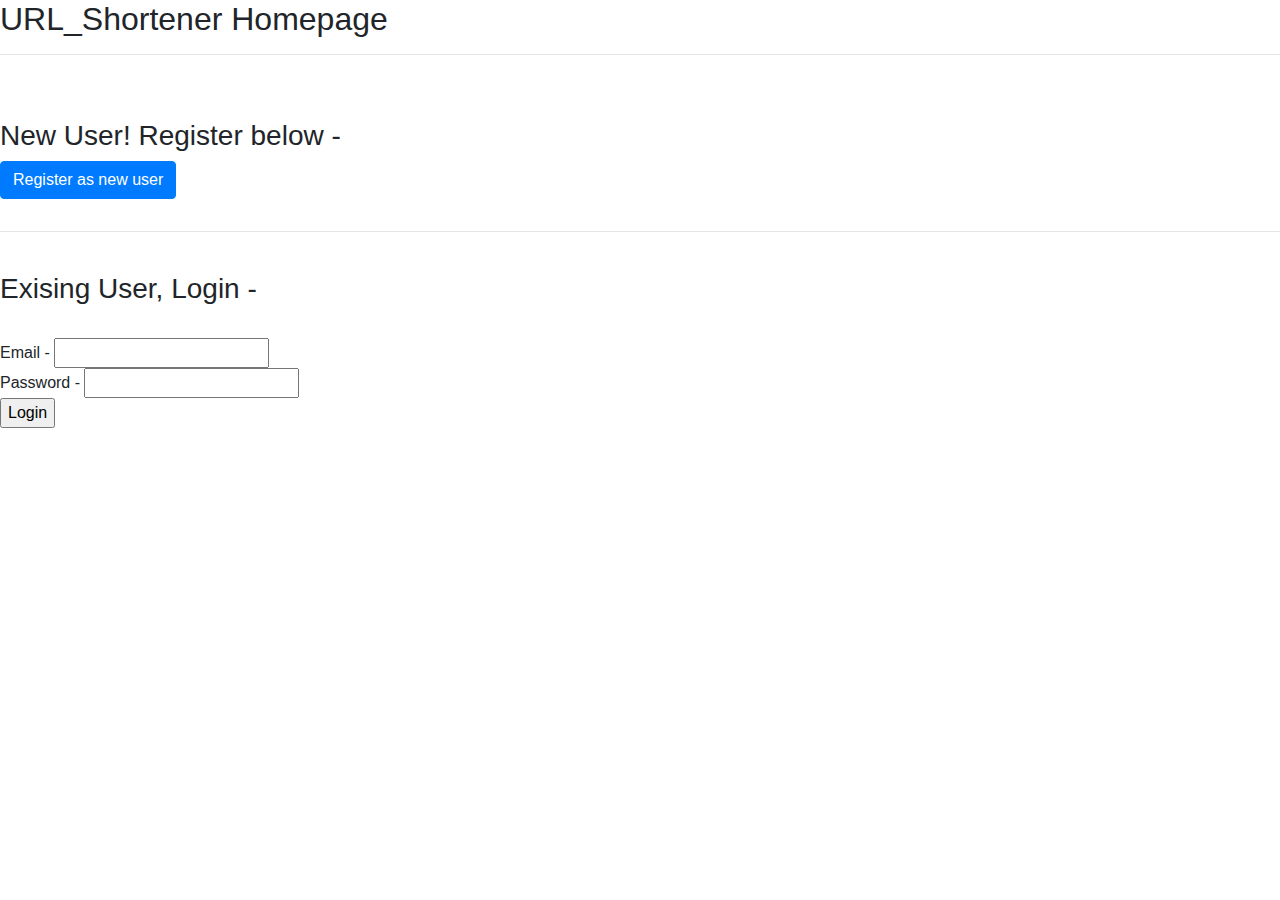
==== src/main/resources/templates/homepage.html @ 4a41c62e "User registration page" ====
<!DOCTYPE html>
<html xmlns:th="http://thymeleaf.org">
<head>
<meta charset="utf-8">
<meta name="viewport" content="width=device-width, initial-scale=1, shrink-to-fit=no">

    <!-- Bootstrap CSS -->
<link rel="stylesheet" href="https://stackpath.bootstrapcdn.com/bootstrap/4.5.2/css/bootstrap.min.css">

<link rel="stylesheet" th:href="@{/css/basic.css}" />

<head>
<body>
<h2>URL_Shortener Homepage</h2>
<hr><br><br>
<h3>New User! Register below - </h3>
<a th:href="@{/users/register}" class="btn btn-primary  btm-sm mb-3">Register as new user</a>
<hr>
<br>
<h3>Exising User, Login - </h3>
<br>
<form action="login" method="post">
	Email - <input type="text" name="email"><br>
	Password - <input type="text" name="password"><br>
	<input type="submit" value="Login">
</form>
<br><br>
<span style="color:red;"><p th:text="${date}" class="funny" /></span>
</body>
</html>
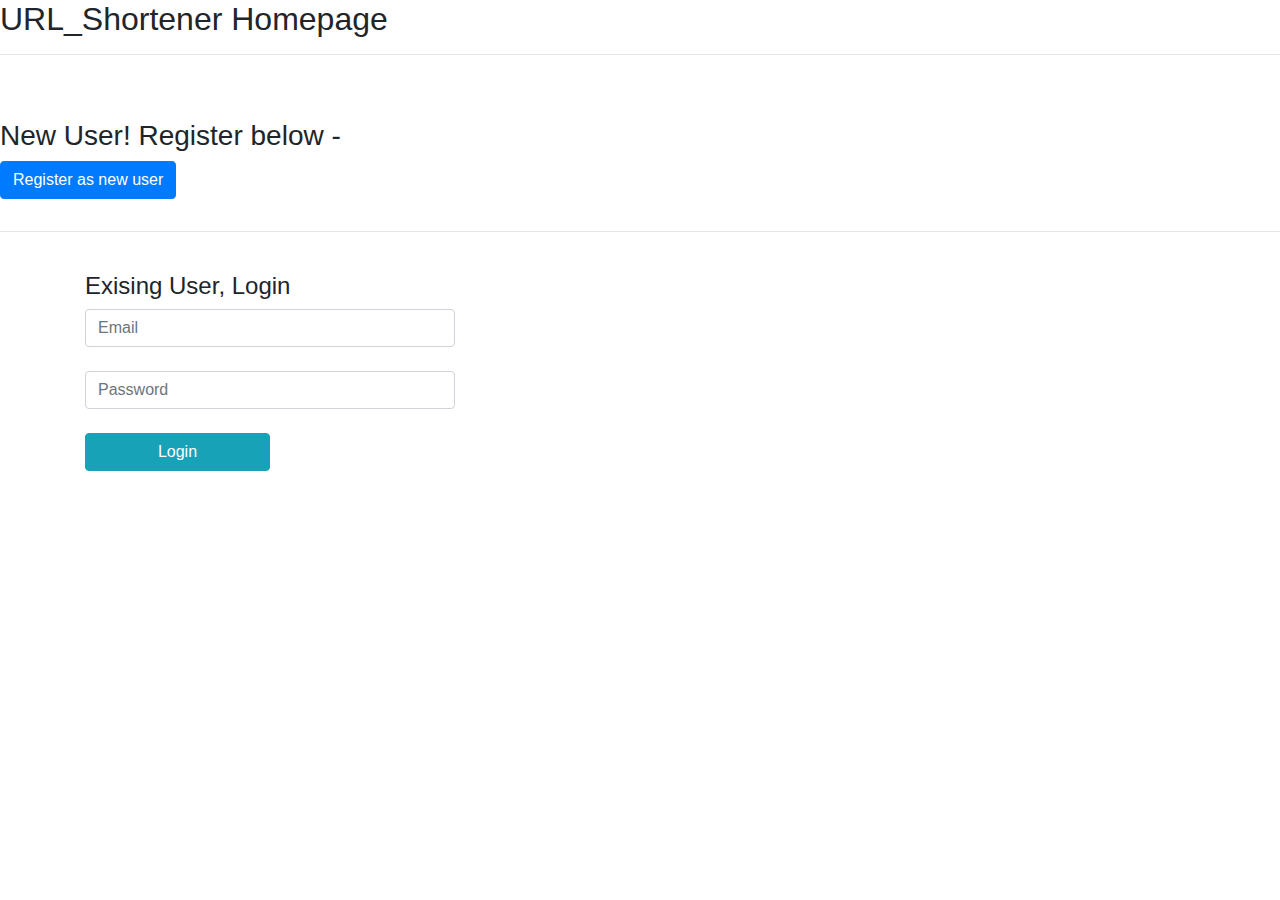
==== commit 959243b6: "Update Login page" ====
--- a/src/main/resources/templates/homepage.html
+++ b/src/main/resources/templates/homepage.html
@@ -17,13 +17,18 @@
 <a th:href="@{/users/register}" class="btn btn-primary  btm-sm mb-3">Register as new user</a>
 <hr>
 <br>
-<h3>Exising User, Login - </h3>
-<br>
-<form action="login" method="post">
-	Email - <input type="text" name="email"><br>
-	Password - <input type="text" name="password"><br>
-	<input type="submit" value="Login">
-</form>
+
+<div class="container">
+	<p class="h4 mb4"> Exising User, Login </p>
+ 	<form action="#" th:action="@{/users/login}" method="POST">
+			<input type="text"  placeholder="Email" class="form-control mb-4 col-4">
+			<input type="text"  placeholder="Password" class="form-control mb-4 col-4">
+			<button type="submit" class="btn btn-info col-2"> Login </button>
+	</form>
+</div>
+
+
+
 <br><br>
 <span style="color:red;"><p th:text="${date}" class="funny" /></span>
 </body>
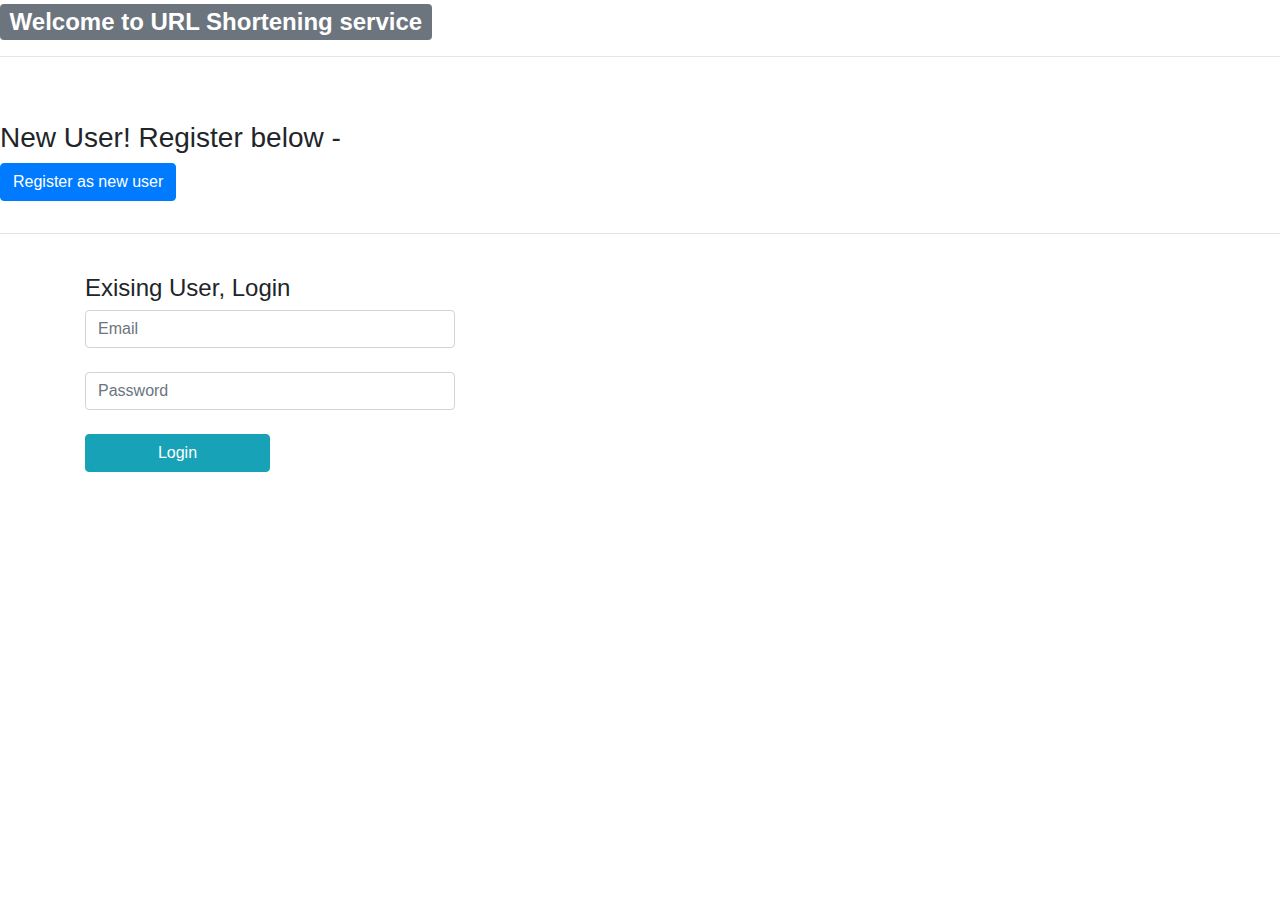
==== commit 3ee8bd89: "Update frontend" ====
--- a/src/main/resources/templates/homepage.html
+++ b/src/main/resources/templates/homepage.html
@@ -11,7 +11,7 @@
 
 <head>
 <body>
-<h2>URL_Shortener Homepage</h2>
+<h2><span style="text-align:center" class="badge badge-secondary">Welcome to URL Shortening service</span></h2>
 <hr><br><br>
 <h3>New User! Register below - </h3>
 <a th:href="@{/users/register}" class="btn btn-primary  btm-sm mb-3">Register as new user</a>
@@ -21,15 +21,14 @@
 <div class="container">
 	<p class="h4 mb4"> Exising User, Login </p>
  	<form action="#" th:action="@{/users/login}" method="POST">
-			<input type="text"  placeholder="Email" class="form-control mb-4 col-4">
-			<input type="text"  placeholder="Password" class="form-control mb-4 col-4">
+			<input type="text"  name="email" placeholder="Email" class="form-control mb-4 col-4">
+			<input type="text"  name="password" placeholder="Password" class="form-control mb-4 col-4">
 			<button type="submit" class="btn btn-info col-2"> Login </button>
 	</form>
+	<br>
+	<p style="color:red" th:text="${loginError}"/>
 </div>
 
 
-
-<br><br>
-<span style="color:red;"><p th:text="${date}" class="funny" /></span>
 </body>
 </html>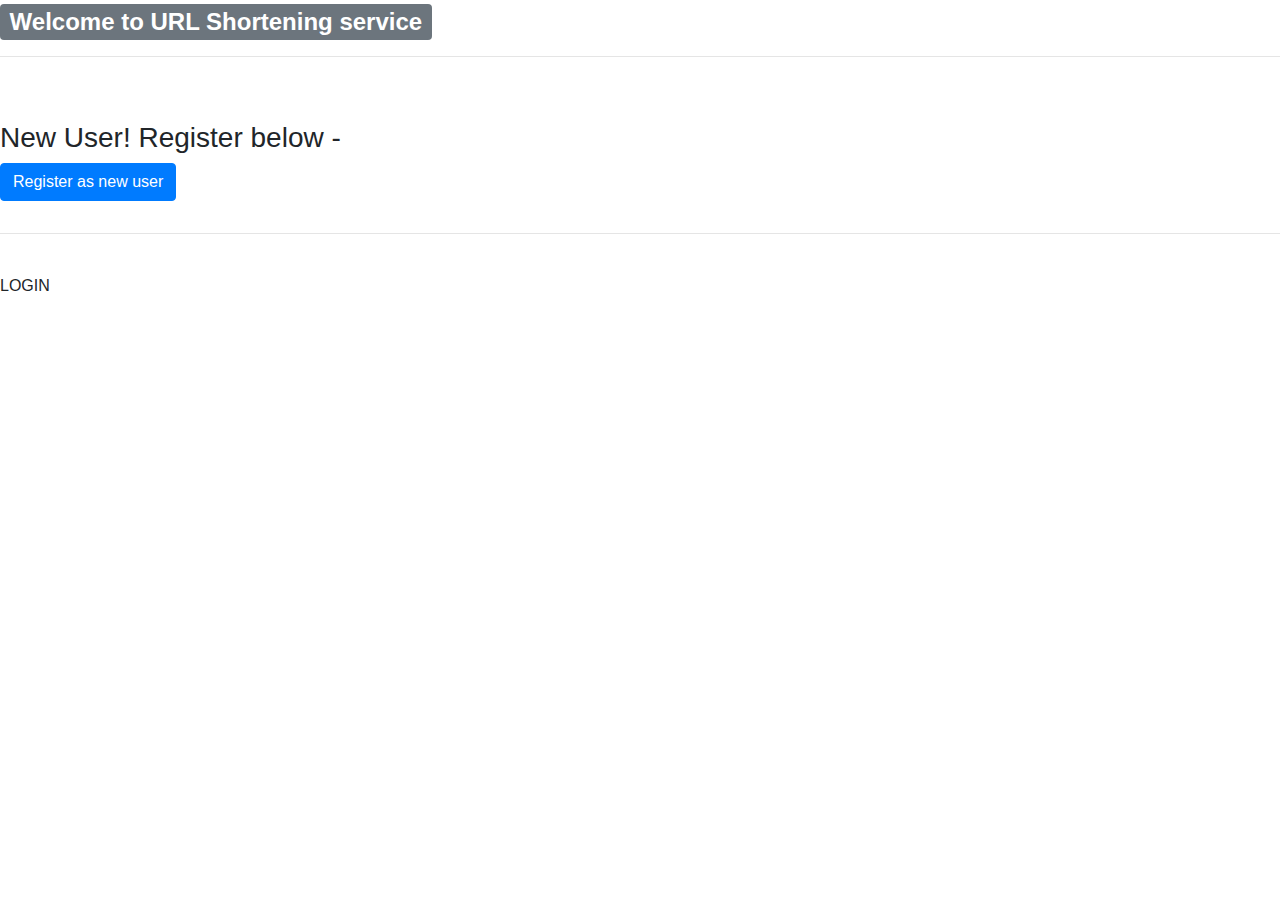
==== commit b3848fb0: "Login using spring security default login page" ====
--- a/src/main/resources/templates/homepage.html
+++ b/src/main/resources/templates/homepage.html
@@ -14,20 +14,22 @@
 <h2><span style="text-align:center" class="badge badge-secondary">Welcome to URL Shortening service</span></h2>
 <hr><br><br>
 <h3>New User! Register below - </h3>
-<a th:href="@{/users/register}" class="btn btn-primary  btm-sm mb-3">Register as new user</a>
+<a th:href="@{/register}" class="btn btn-primary  btm-sm mb-3">Register as new user</a>
 <hr>
 <br>
 
-<div class="container">
+<!-- <div class="container">
 	<p class="h4 mb4"> Exising User, Login </p>
- 	<form action="#" th:action="@{/users/login}" method="POST">
+ 	<form action="#" th:action="@{/userLogin}" method="POST">
 			<input type="text"  name="email" placeholder="Email" class="form-control mb-4 col-4">
 			<input type="text"  name="password" placeholder="Password" class="form-control mb-4 col-4">
 			<button type="submit" class="btn btn-info col-2"> Login </button>
 	</form>
 	<br>
 	<p style="color:red" th:text="${loginError}"/>
-</div>
+</div> -->
+
+<a th:href="@{/userLogin}">LOGIN</a>
 
 
 </body>
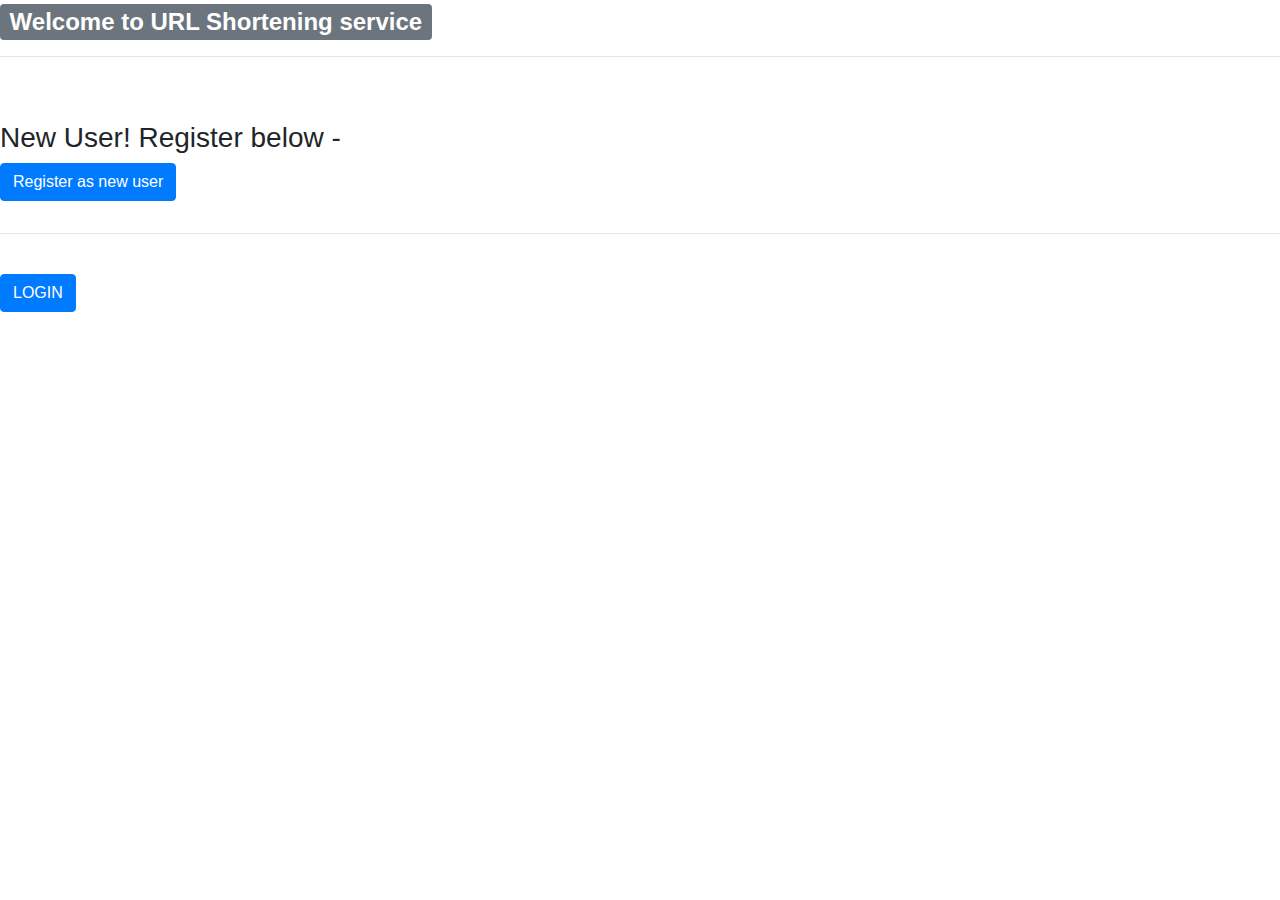
==== commit 40089ab4: "Handle logout to go directly to homepage" ====
--- a/src/main/resources/templates/homepage.html
+++ b/src/main/resources/templates/homepage.html
@@ -29,7 +29,7 @@
 	<p style="color:red" th:text="${loginError}"/>
 </div> -->
 
-<a th:href="@{/userLogin}">LOGIN</a>
+<a class="btn btn-primary"th:href="@{/userLogin}">LOGIN</a>
 
 
 </body>
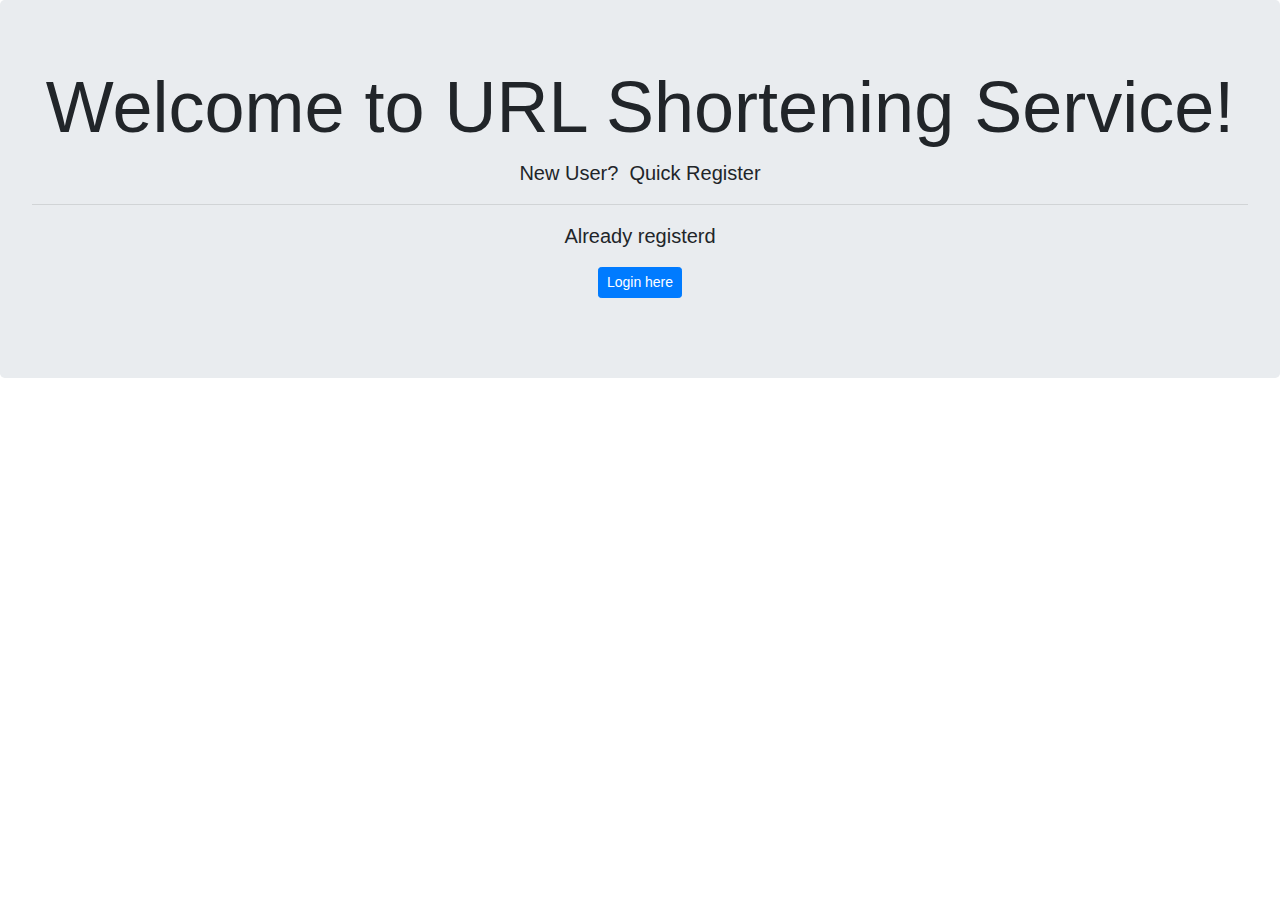
==== commit 5f2a9265: "Rewamp homepage" ====
--- a/src/main/resources/templates/homepage.html
+++ b/src/main/resources/templates/homepage.html
@@ -11,25 +11,24 @@
 
 <head>
 <body>
-<h2><span style="text-align:center" class="badge badge-secondary">Welcome to URL Shortening service</span></h2>
-<hr><br><br>
-<h3>New User! Register below - </h3>
-<a th:href="@{/register}" class="btn btn-primary  btm-sm mb-3">Register as new user</a>
-<hr>
-<br>
 
-<!-- <div class="container">
-	<p class="h4 mb4"> Exising User, Login </p>
- 	<form action="#" th:action="@{/userLogin}" method="POST">
-			<input type="text"  name="email" placeholder="Email" class="form-control mb-4 col-4">
-			<input type="text"  name="password" placeholder="Password" class="form-control mb-4 col-4">
-			<button type="submit" class="btn btn-info col-2"> Login </button>
-	</form>
-	<br>
-	<p style="color:red" th:text="${loginError}"/>
-</div> -->
+<div class="jumbotron text-center">
+  <h1 class="display-3">Welcome to URL Shortening Service!</h1>
+  <p class="lead"><strong>New User?&nbsp; </strong><a th:href="@{/register}">Quick Register</a></p>
+  <hr>
+  <p class="lead">
+  	<strong>Already registerd</strong>
+  	<p>
+    	<a class="btn btn-primary btn-sm" th:href="@{/userLogin}" role="button">Login here</a>
+  </p>
+</div>
 
-<a class="btn btn-primary"th:href="@{/userLogin}">LOGIN</a>
+
+
+
+
+
+
 
 
 </body>
